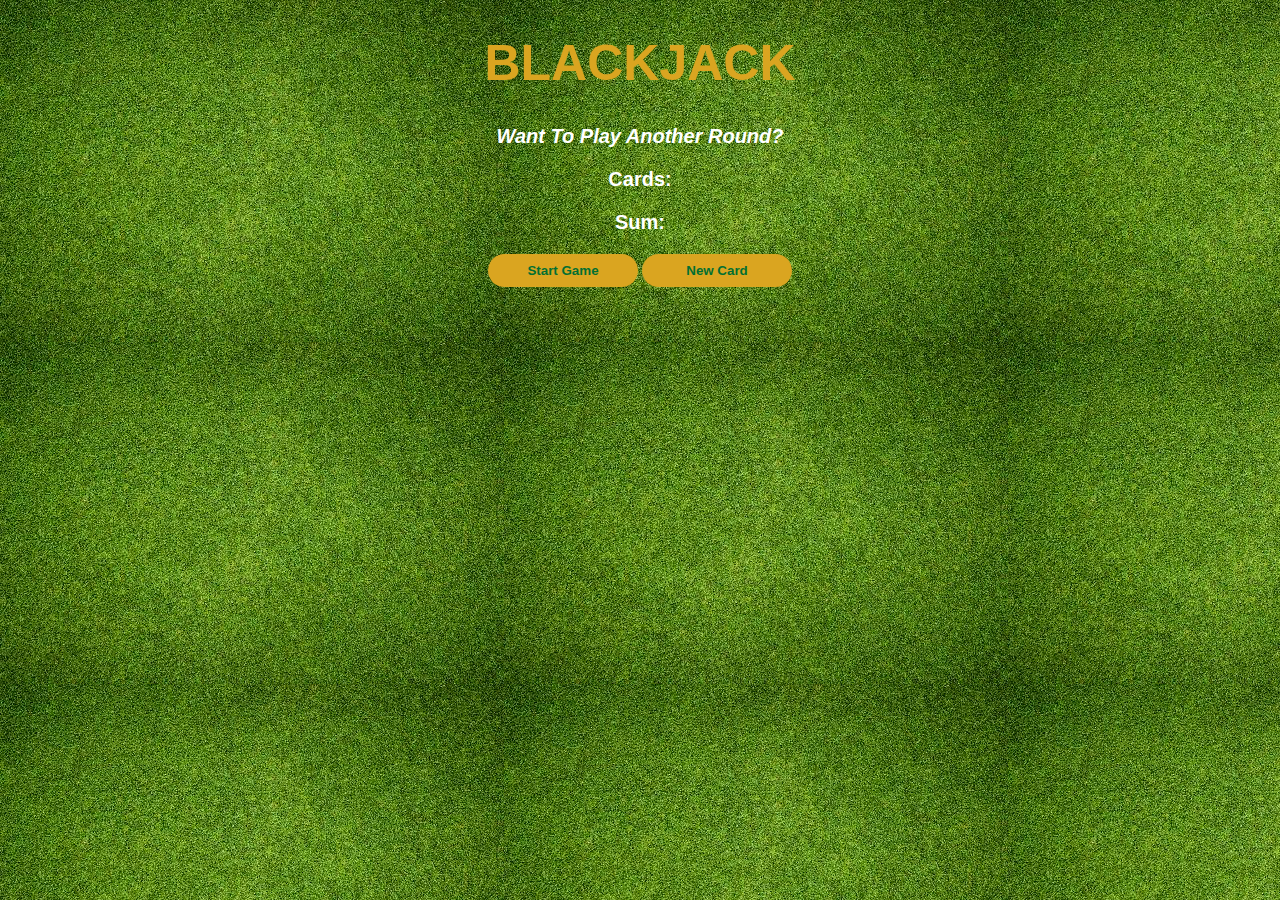
==== Projects/blackJack/index.html @ 01deb033 "init" ====
<!DOCTYPE html>
<html lang="en">
<head>
    <meta charset="UTF-8">
    <meta http-equiv="X-UA-Compatible" content="IE=edge">
    <meta name="viewport" content="width=device-width, initial-scale=1.0">
    <title>BLACKJACK</title>
    <link rel="stylesheet" href="index.css">
</head>
<body> 
    <h1>BLACKJACK</h1>
    <p id="message-el">Want To Play Another Round?</p>
    <p id="cards-el">Cards:</p>
    <p id="sum-el">Sum:</p>
    <button id="start-btn" onclick="startGame()">Start Game</button>
    <button id="newcard-btn" onclick="newCard()">New Card</button>
    <script src="index.js"></script>
</body>
</html>
---- Projects/blackJack/index.css ----
body {
    background-image: url(black_backdrop.jpeg);
    text-align: center;
}
p {
    color: white;
    font-size: 20px;
    font-weight: bold;
    font-family: 'Lucida Sans', 'Lucida Sans Regular', 'Lucida Grande', 'Lucida Sans Unicode', Geneva, Verdana, sans-serif;
}


h1 {
    color: goldenrod;
    font-family: 'Franklin Gothic Medium', 'Arial Narrow', Arial, sans-serif;
    font-size: 50px;
}

#message-el {
    font-style: italic;

}

button {
    color: #016f32;
    width: 150px;
    height: 33px;
    font-weight: bold;
    background-color: goldenrod;
    border-radius: 20px;
    cursor: pointer;
}

#start-btn {
    border: none;
}
#newcard-btn {
    border: none;
}
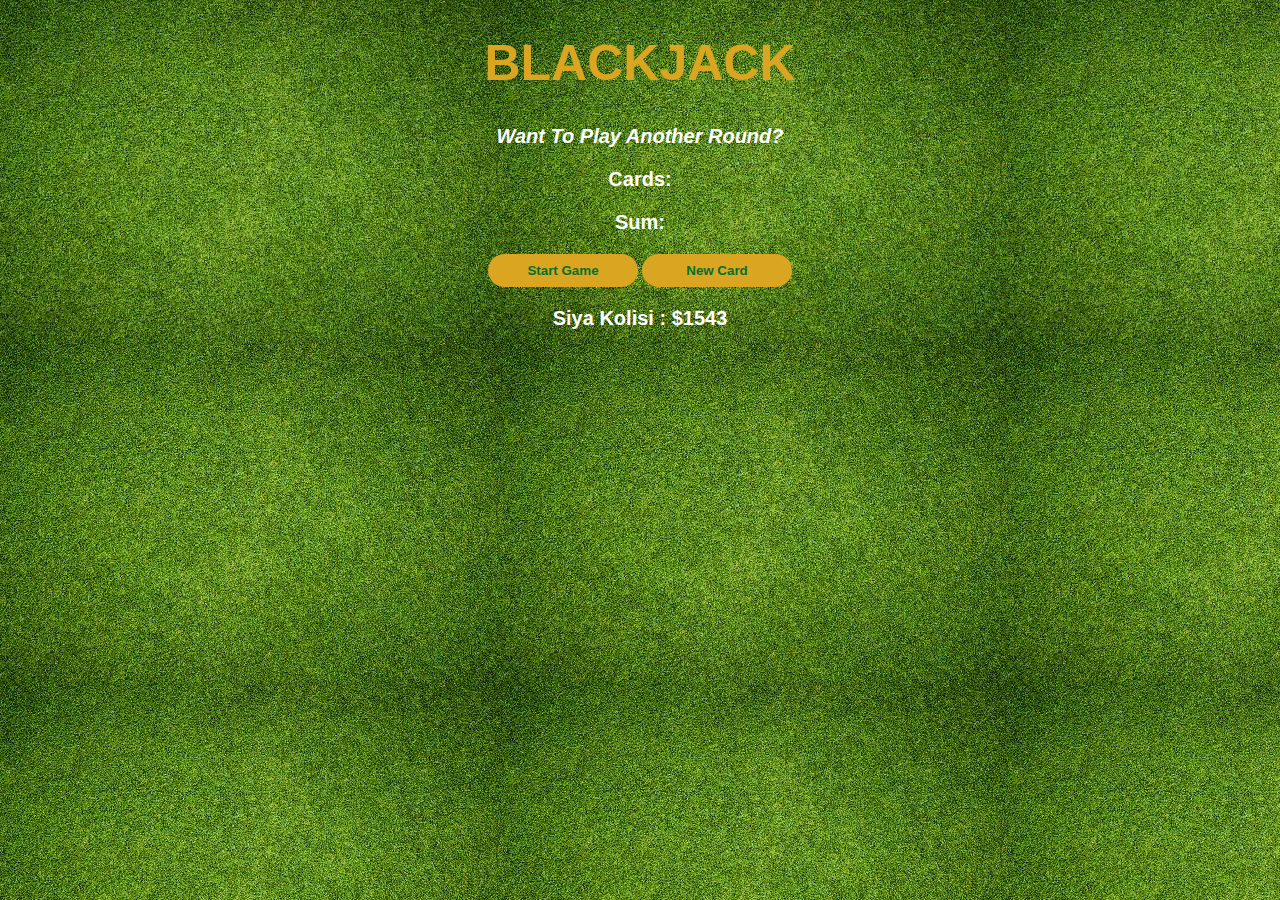
==== commit 09130ae1: "Init" ====
--- a/Projects/blackJack/index.html
+++ b/Projects/blackJack/index.html
@@ -14,6 +14,7 @@
     <p id="sum-el">Sum:</p>
     <button id="start-btn" onclick="startGame()">Start Game</button>
     <button id="newcard-btn" onclick="newCard()">New Card</button>
+    <p id="player-el"></p>
     <script src="index.js"></script>
 </body>
 </html>